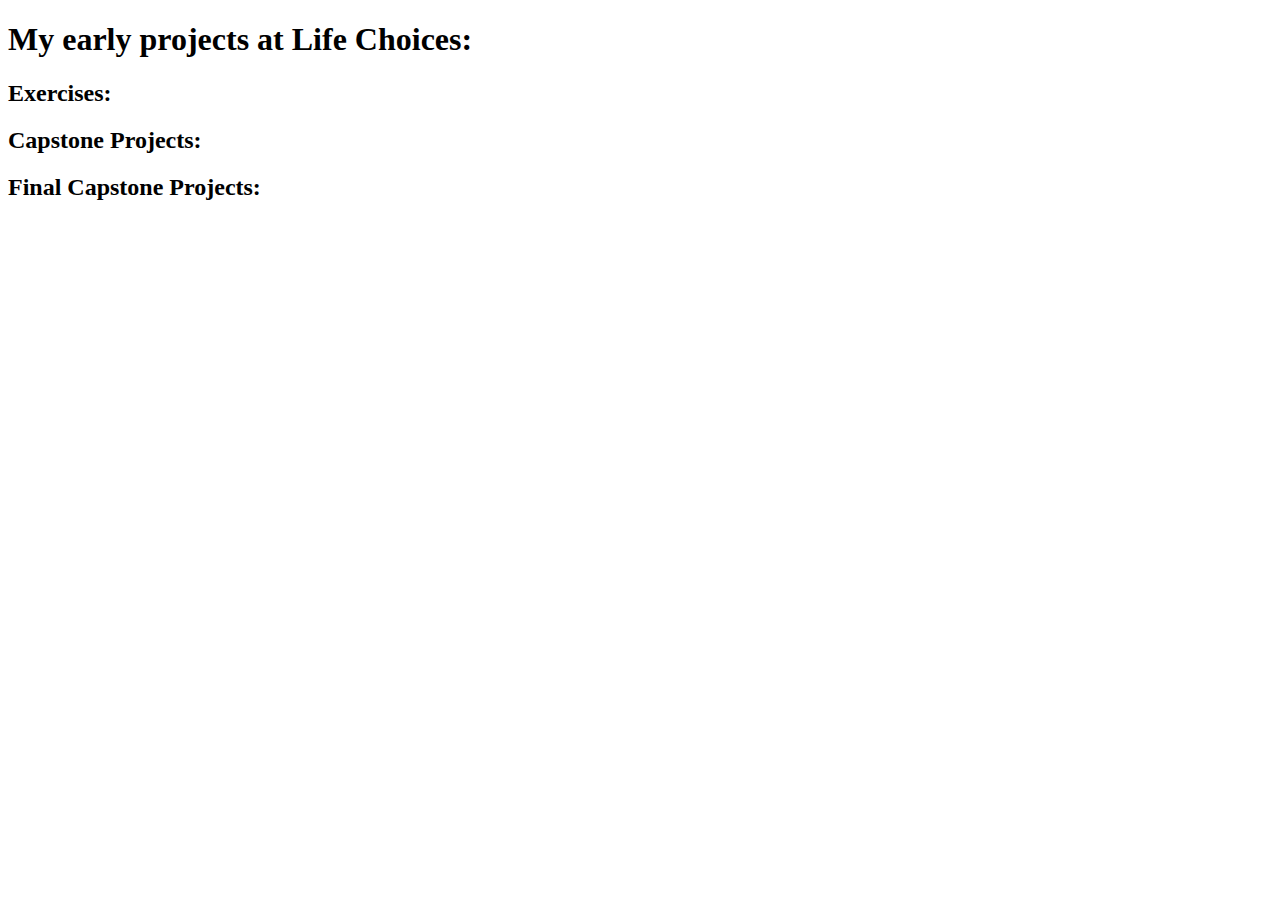
==== myProjects.html @ 59271065 "added myProjects.html" ====
<!DOCTYPE html>
<html lang="en">
<head>
    <meta charset="UTF-8">
    <meta name="viewport" content="width=device-width, initial-scale=1.0">
    <title>Seth Tobias Projects</title>
</head>
<body>
    <h1>My early projects at Life Choices:</h1>
        <h2>Exercises:</h2>

        <h2>Capstone Projects:</h2>

        <h2>Final Capstone Projects:</h2>

</body>
</html>
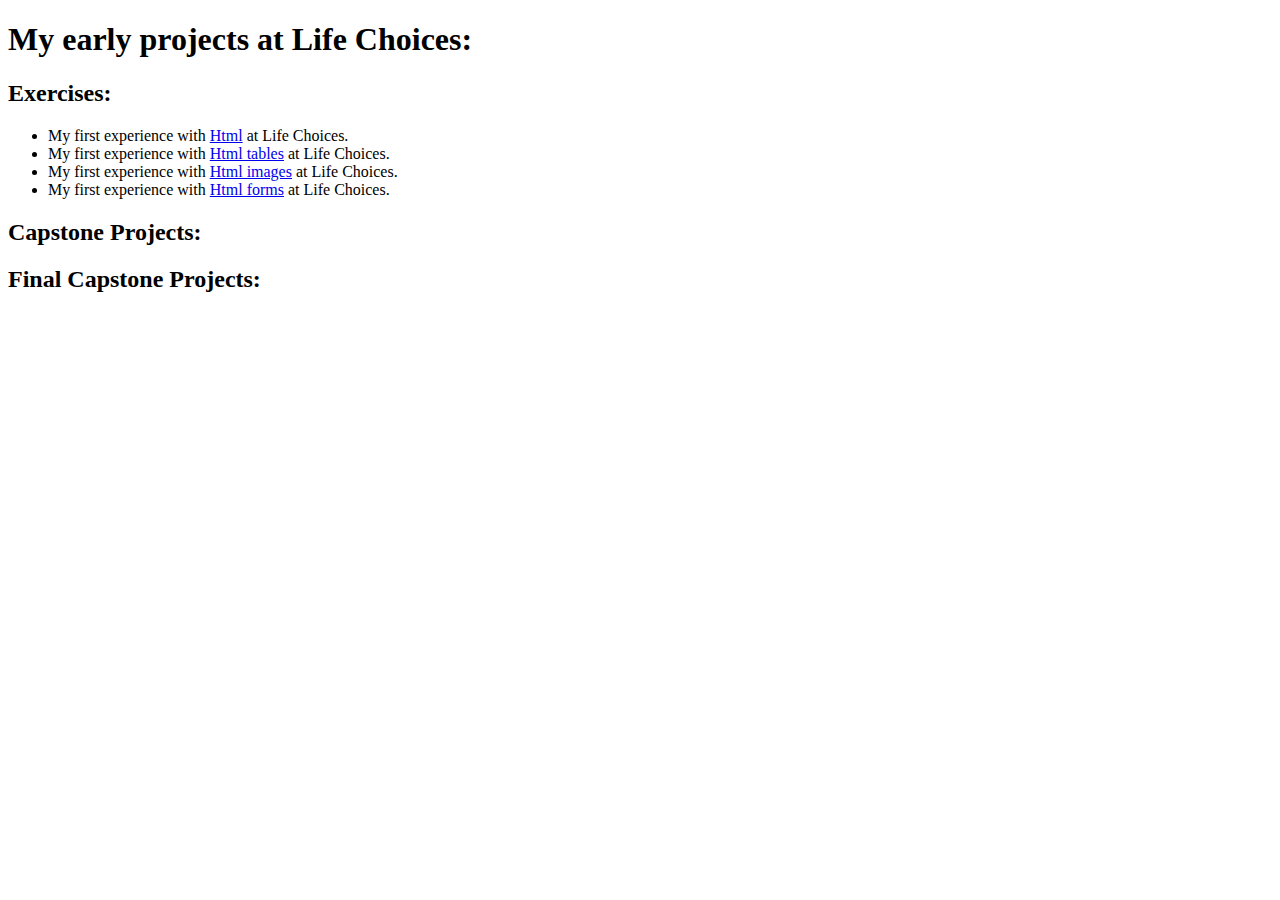
==== commit 2cab9b91: "changes made" ====
--- a/myProjects.html
+++ b/myProjects.html
@@ -8,7 +8,12 @@
 <body>
     <h1>My early projects at Life Choices:</h1>
         <h2>Exercises:</h2>
-
+            <ul>
+                <li>My first experience with <a href="/Exercises/Webpages/firstPage.html">Html</a> at Life Choices.</li>
+                <li>My first experience with <a href="/Exercises/Webpages/tables.html">Html tables</a> at Life Choices.</li>
+                <li>My first experience with <a href="/Exercises/Webpages/images.html">Html images</a> at Life Choices.</li>
+                <li>My first experience with <a href="/Exercises/Webpages/form.html">Html forms</a> at Life Choices.</li>
+            </ul>
         <h2>Capstone Projects:</h2>
 
         <h2>Final Capstone Projects:</h2>
